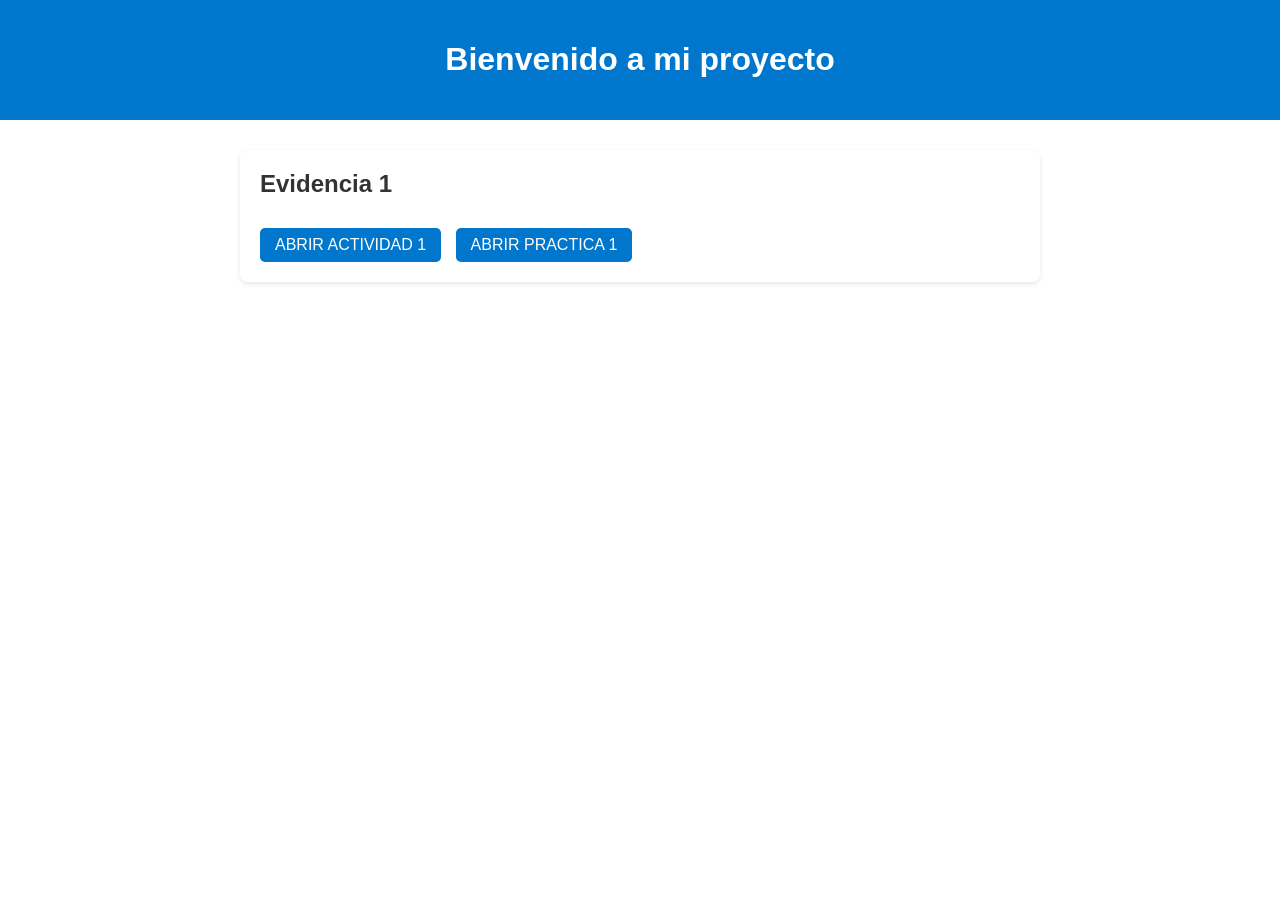
==== index.html @ 2e11f955 "index" ====
<!DOCTYPE html>
<html lang="es">
<head>
    <meta charset="UTF-8">
    <meta name="viewport" content="width=device-width, initial-scale=1.0">
    <title>Página Principal</title>
    <style>
        body {
            font-family: Arial, sans-serif;
            background: #ffffff;
            margin: 0;
            padding: 0;
        }
        header {
            background: #0077cc;
            color: white;
            padding: 20px;
            text-align: center;
        }
        main {
            max-width: 800px;
            margin: 30px auto;
            padding: 0 20px;
        }
        section {
            background: white;
            padding: 20px;
            margin-bottom: 20px;
            border-radius: 8px;
            box-shadow: 0 2px 5px rgba(0, 0, 0, 0.1);
        }
        h2 {
            margin-top: 0;
            color: #333;
        }
        a {
            display: inline-block;
            margin: 10px 10px 0 0;
            padding: 8px 15px;
            background: #0077cc;
            color: white;
            text-decoration: none;
            border-radius: 5px;
        }
        a:hover {
            background: #005fa3;
        }
    </style>
</head>
<body>
    <header>
        <h1>Bienvenido a mi proyecto</h1>
    </header>
    <main>
        <section>
            <h2>Evidencia 1</h2>
            <a href="ev1.html">ABRIR ACTIVIDAD 1</a>
            <a href="pagina2.html">ABRIR PRACTICA 1</a>
        </section>

        <!-- agregar más secciones  más evidencias -->

    </main>
</body>
</html>
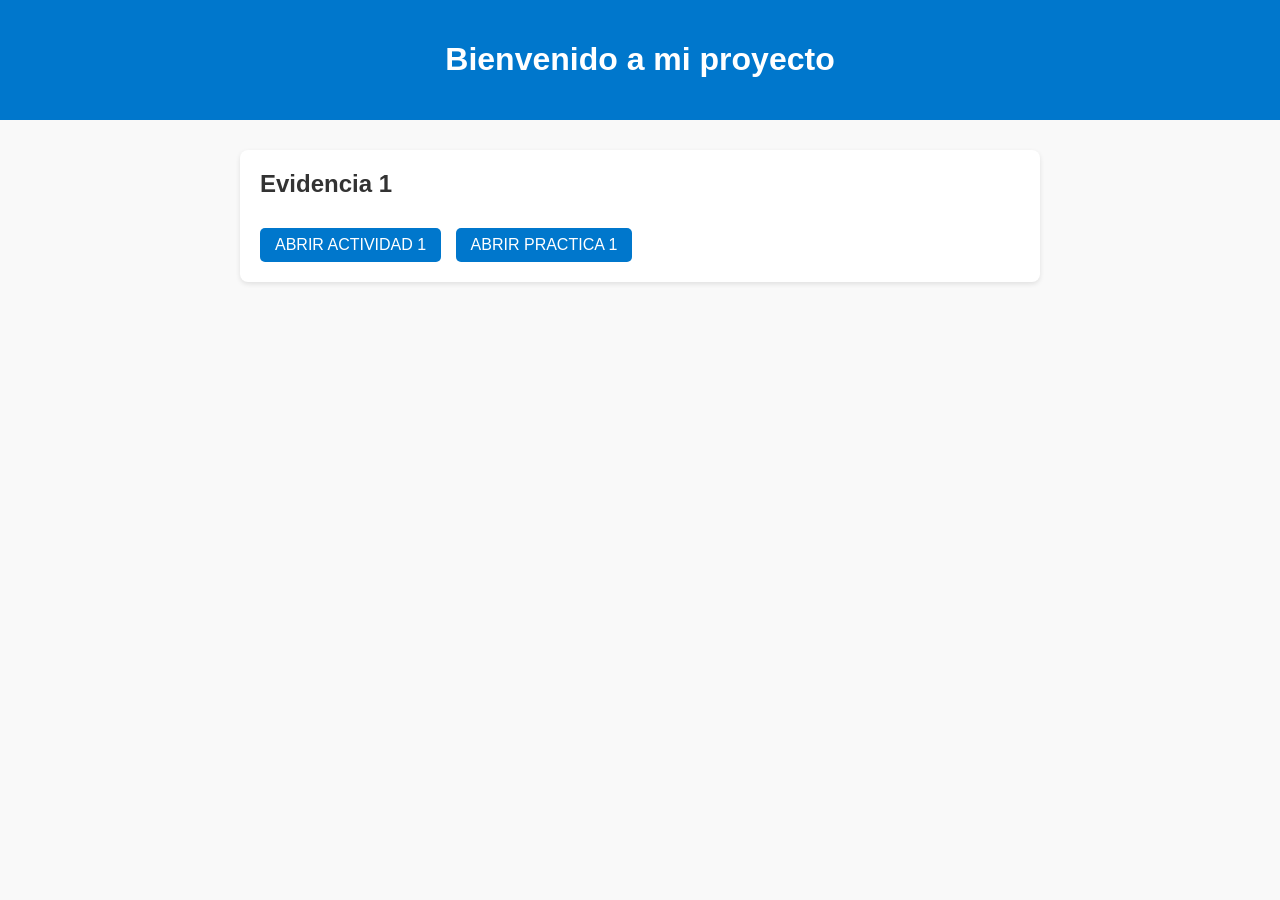
==== commit 1f38ac7d: "Index" ====
--- a/index.html
+++ b/index.html
@@ -4,10 +4,11 @@
     <meta charset="UTF-8">
     <meta name="viewport" content="width=device-width, initial-scale=1.0">
     <title>Página Principal</title>
+    <link rel="stylesheet" href="assets/style.css">
     <style>
         body {
             font-family: Arial, sans-serif;
-            background: #ffffff;
+            background: #f9f9f9;
             margin: 0;
             padding: 0;
         }
@@ -54,13 +55,13 @@
     <main>
         <section>
             <h2>Evidencia 1</h2>
-            <a href="ev1.html">ABRIR ACTIVIDAD 1</a>
+            <a href="Ev1.html">ABRIR ACTIVIDAD 1</a>
             <a href="pagina2.html">ABRIR PRACTICA 1</a>
         </section>
 
-        <!-- agregar más secciones  más evidencias -->
-
+        <!-- Puedes agregar más secciones para otras evidencias -->
     </main>
 </body>
 </html>
 
+
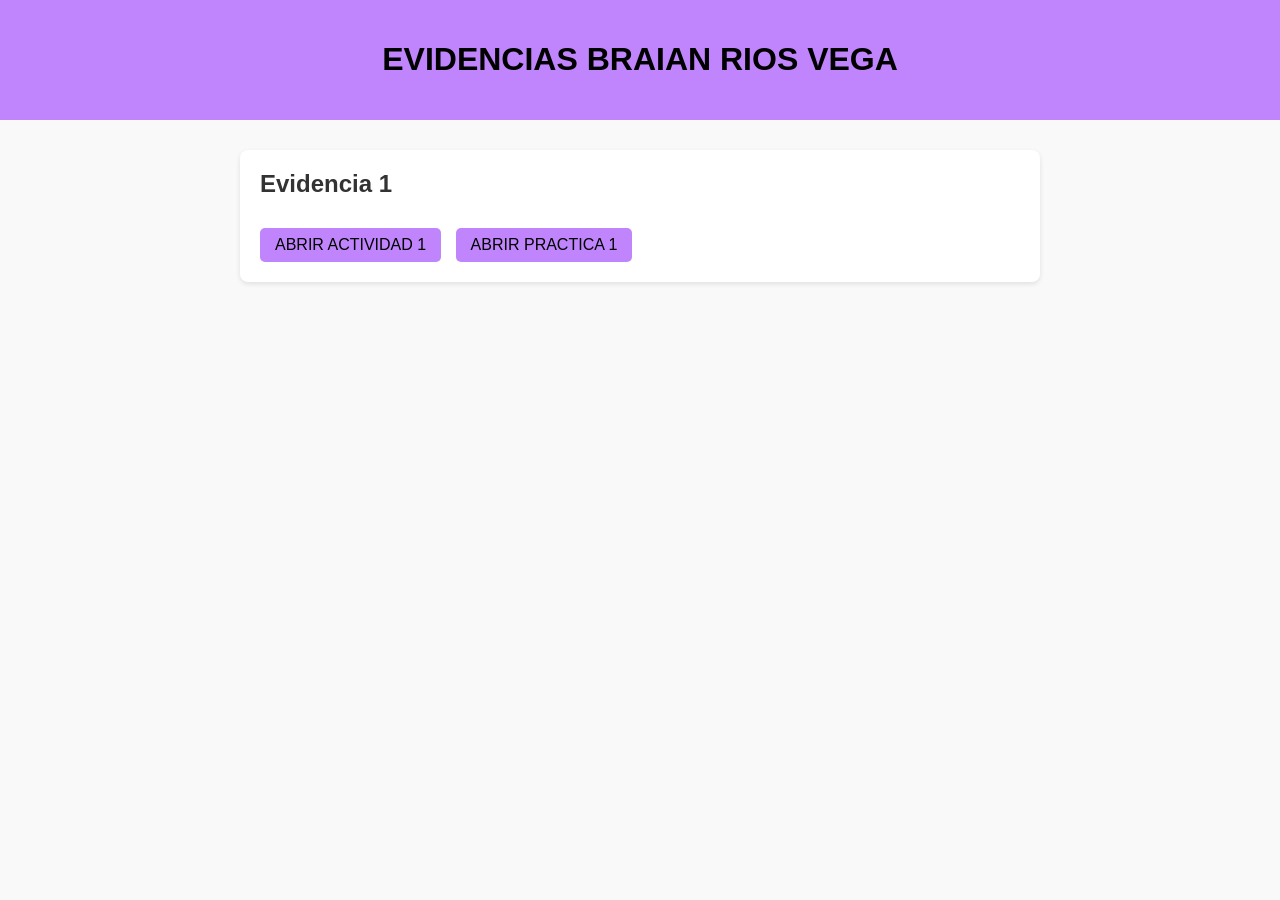
==== commit a7452da6: "Nuevas modificaciones" ====
--- a/index.html
+++ b/index.html
@@ -4,7 +4,6 @@
     <meta charset="UTF-8">
     <meta name="viewport" content="width=device-width, initial-scale=1.0">
     <title>Página Principal</title>
-    <link rel="stylesheet" href="assets/style.css">
     <style>
         body {
             font-family: Arial, sans-serif;
@@ -13,8 +12,8 @@
             padding: 0;
         }
         header {
-            background: #0077cc;
-            color: white;
+            background: #c084fc;
+            color: rgb(0, 0, 0);
             padding: 20px;
             text-align: center;
         }
@@ -38,8 +37,8 @@
             display: inline-block;
             margin: 10px 10px 0 0;
             padding: 8px 15px;
-            background: #0077cc;
-            color: white;
+            background: #c084fc;
+            color: rgb(0, 0, 0);
             text-decoration: none;
             border-radius: 5px;
         }
@@ -50,7 +49,7 @@
 </head>
 <body>
     <header>
-        <h1>Bienvenido a mi proyecto</h1>
+        <h1>EVIDENCIAS BRAIAN RIOS VEGA</h1>
     </header>
     <main>
         <section>
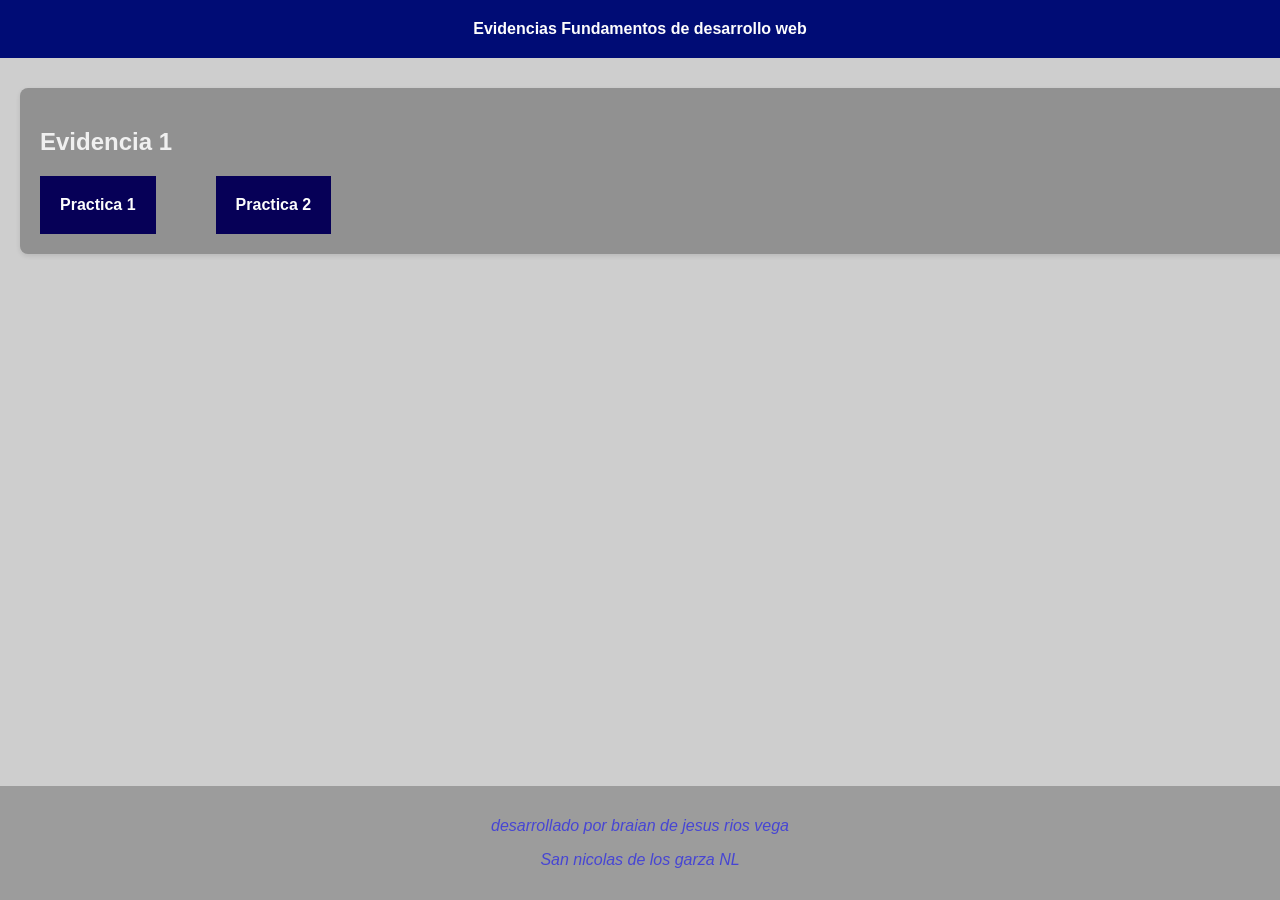
==== commit 46ee7908: "Nueva pagina y nuevo repositorio" ====
--- a/index.html
+++ b/index.html
@@ -4,63 +4,39 @@
     <meta charset="UTF-8">
     <meta name="viewport" content="width=device-width, initial-scale=1.0">
     <title>Página Principal</title>
-    <style>
-        body {
-            font-family: Arial, sans-serif;
-            background: #f9f9f9;
-            margin: 0;
-            padding: 0;
-        }
-        header {
-            background: #c084fc;
-            color: rgb(0, 0, 0);
-            padding: 20px;
-            text-align: center;
-        }
-        main {
-            max-width: 800px;
-            margin: 30px auto;
-            padding: 0 20px;
-        }
-        section {
-            background: white;
-            padding: 20px;
-            margin-bottom: 20px;
-            border-radius: 8px;
-            box-shadow: 0 2px 5px rgba(0, 0, 0, 0.1);
-        }
-        h2 {
-            margin-top: 0;
-            color: #333;
-        }
-        a {
-            display: inline-block;
-            margin: 10px 10px 0 0;
-            padding: 8px 15px;
-            background: #c084fc;
-            color: rgb(0, 0, 0);
-            text-decoration: none;
-            border-radius: 5px;
-        }
-        a:hover {
-            background: #005fa3;
-        }
-    </style>
+
+    <link rel="stylesheet" href="styles.css">
 </head>
 <body>
     <header>
-        <h1>EVIDENCIAS BRAIAN RIOS VEGA</h1>
+        <h1>Evidencias Fundamentos de desarrollo web</h1>
     </header>
-    <main>
+        <main>
         <section>
             <h2>Evidencia 1</h2>
-            <a href="Ev1.html">ABRIR ACTIVIDAD 1</a>
-            <a href="pagina2.html">ABRIR PRACTICA 1</a>
+            <div class="practicas">
+            <div class="dropdown">
+                <h1>Practica 1</h1>
+                <div class="dropdown-contenido">
+                    <a href="https://github.com/AscuOnTop/WebPrograms">Mi repositorio</a>
+                    <a href="https://ascuontop.github.io/WebPrograms/pagina2.html">Pagina web</a>
+                    <a href="https://github.com/AscuOnTop/WebPrograms/commits?since=2025-08-13&until=2025-08-15">Commits 13/08/2025 al 15/08/2025</a>
+                </div>
+            </div>
+            <div class="dropdown">
+                <h1>Practica 2</h1>
+                <div class="dropdown-contenido">
+                    <a href="https://github.com/AscuOnTop/WebPrograms">Mi repositorio</a>
+                </div>
+            </div>
+            </div>
         </section>
-
-        <!-- Puedes agregar más secciones para otras evidencias -->
     </main>
+    <footer>
+        <address>
+            <p>desarrollado por braian de jesus rios vega</p>
+            <p>San nicolas de los garza NL</p>
+        </address>
+    </footer>
 </body>
-</html>
-
-
+</html>
--- a/styles.css
+++ b/styles.css
@@ -0,0 +1,98 @@
+body {
+    font-family: Arial, sans-serif;
+    background: #cecece;
+    margin: 0;
+    padding: 0;
+    display: flex;
+    flex-direction: column;
+    min-height: 100vh; /* hace que el body tenga toda la altura de la pantalla */
+}
+
+h1 {
+    font-size: 1rem;
+    margin: 0;
+    padding: 0;
+    color: #fdfdfd;
+    text-align: center;
+}
+
+header {
+    background: #000c75;
+    color: rgb(0, 0, 0);
+    padding: 20px;
+    text-align: center;
+}
+
+main {
+    flex: 1; /* ocupa todo el espacio disponible para empujar el footer abajo */
+    max-width: none;
+    margin: 20px 0;
+    padding: 0 10px;
+} 
+
+h2 {
+    color: rgb(240, 240, 240);
+}
+
+
+footer {
+    text-align: center;
+    padding: 15px;
+    background-color: #9c9c9c;
+    color: #0400ff8e;
+}
+
+
+section {
+    background: rgb(145, 145, 145);
+    padding: 20px;
+    border-radius: 8px;
+    box-shadow: 0 2px 5px rgba(0, 0, 0, 0.1);
+    margin: 10px;
+    max-width: none;
+    width: calc(100% - 20px);
+}
+
+.dropdown {
+    padding: 20px;
+    background-color: #060057;
+    cursor: pointer;
+    color : #ffffff;
+    position: relative;
+    display: inline-block;
+}
+
+.dropdown-contenido {
+    display: none;
+    position: absolute;
+    top: 100%;
+    left: 0;
+    transform: translateX(-10%);
+    background-color: #030094;
+    min-width: 160px;
+    box-shadow: 0 8px 16px rgba(0, 0, 0, 0.2);
+    border-radius: 6px;
+    z-index: 1;
+    text-align: center;
+}
+
+.dropdown-contenido a {
+    color: white;
+    padding: 10px 15px;
+    text-decoration: none;
+    display: block;
+}
+
+.dropdown-contenido a:hover {
+    background-color: #f0f6ff;
+    color: #eb88ff;
+}
+
+.dropdown:hover .dropdown-contenido {
+    display: block;
+}
+
+.practicas {
+    display: flex;
+    gap : 60px;
+}
